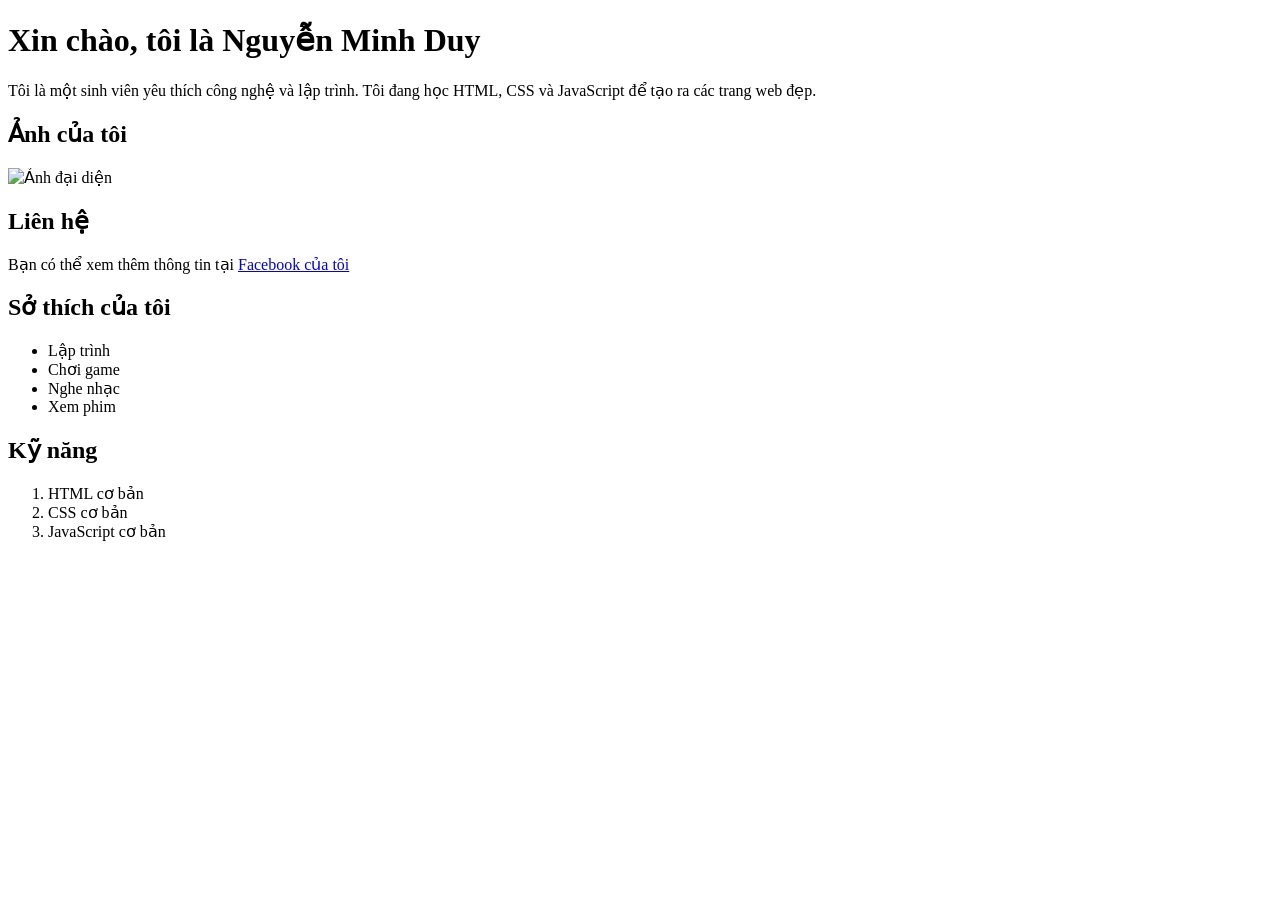
==== html/page.html @ 5763d201 "update" ====
<!DOCTYPE html>
<html lang="vi">
<head>
    <meta charset="UTF-8">
    <title>Giới thiệu bản thân</title>
</head>
<body>

    <!-- Heading -->
    <h1>Xin chào, tôi là  Nguyễn Minh Duy </h1>

    <!-- Paragraph -->
    <p>
        Tôi là một sinh viên yêu thích công nghệ và lập trình. 
        Tôi đang học HTML, CSS và JavaScript để tạo ra các trang web đẹp.
    </p>

    <!-- Image -->
    <h2>Ảnh của tôi</h2>
    <img src="assets/image/ảnh.jpg" alt="Ảnh đại diện" width="200">

    <!-- Link -->
    <h2>Liên hệ</h2>
    <p>
        Bạn có thể xem thêm thông tin tại 
        <a href="https://facebook.com" target="_blank">Facebook của tôi</a>
    </p>

    <!-- List -->
    <h2>Sở thích của tôi</h2>
    <ul>
        <li>Lập trình</li>
        <li>Chơi game</li>
        <li>Nghe nhạc</li>
        <li>Xem phim</li>
    </ul>

    <h2>Kỹ năng</h2>
    <ol>
        <li>HTML cơ bản</li>
        <li>CSS cơ bản</li>
        <li>JavaScript cơ bản</li>
    </ol>

</body>
</html>
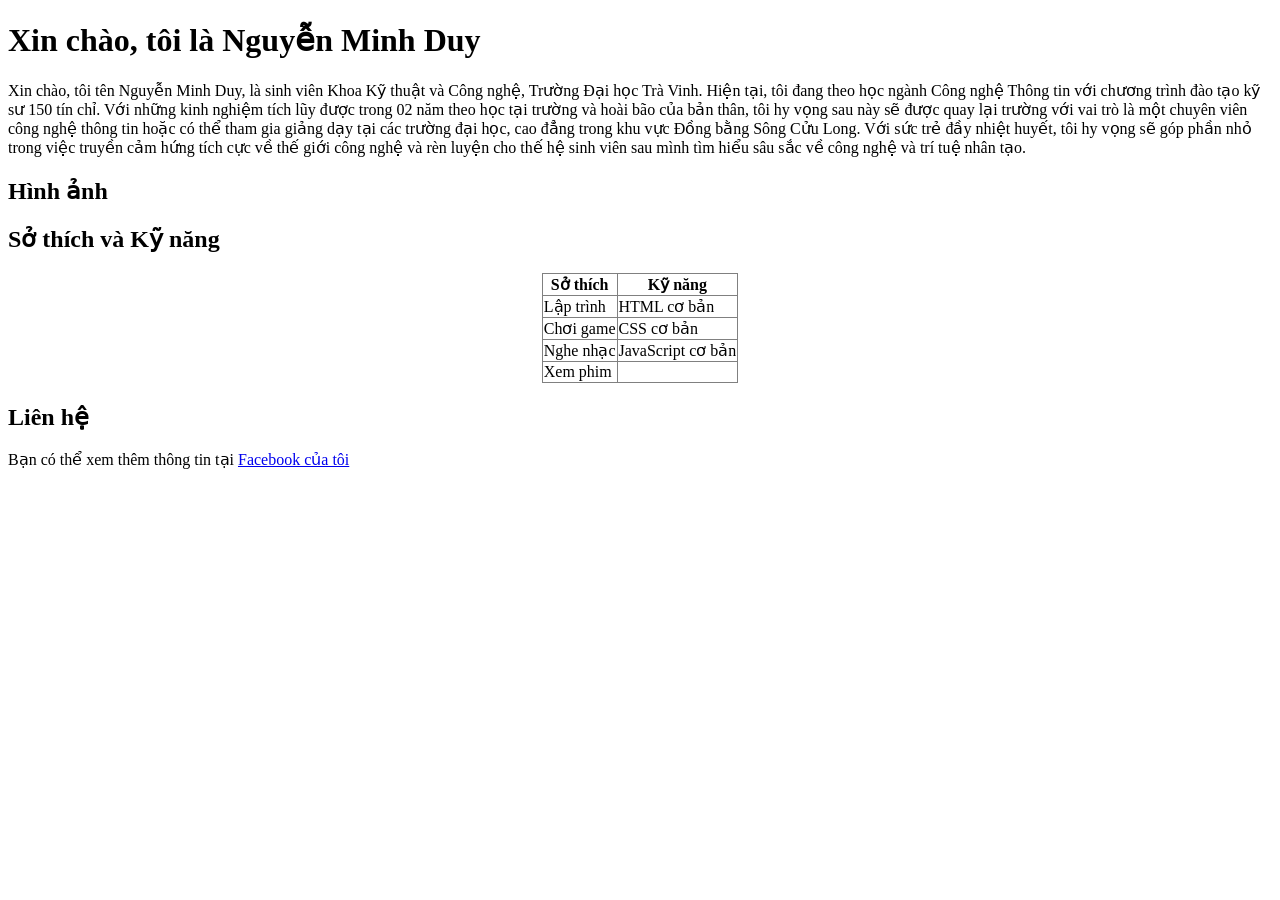
==== commit 3022d46c: "add file" ====
--- a/html/page.html
+++ b/html/page.html
@@ -3,44 +3,75 @@
 <head>
     <meta charset="UTF-8">
     <title>Giới thiệu bản thân</title>
+    <link rel="stylesheet" href="css/style1.css">
 </head>
 <body>
-
-    <!-- Heading -->
-    <h1>Xin chào, tôi là  Nguyễn Minh Duy </h1>
+<div class="container">
+   <h1 class="title">Xin chào, tôi là Nguyễn Minh Duy</h1>
 
     <!-- Paragraph -->
     <p>
-        Tôi là một sinh viên yêu thích công nghệ và lập trình. 
-        Tôi đang học HTML, CSS và JavaScript để tạo ra các trang web đẹp.
+        Xin chào, tôi tên Nguyễn Minh Duy, là sinh viên Khoa Kỹ thuật và Công
+        nghệ, Trường Đại học Trà Vinh. Hiện tại, tôi đang theo học ngành Công
+        nghệ Thông tin với chương trình đào tạo kỹ sư 150 tín chỉ. Với những
+        kinh nghiệm tích lũy được trong 02 năm theo học tại trường và hoài bão
+        của bản thân, tôi hy vọng sau này sẽ được quay lại trường với vai trò là
+        một chuyên viên công nghệ thông tin hoặc có thể tham gia giảng dạy tại
+        các trường đại học, cao đẳng trong khu vực Đồng bằng Sông Cửu Long. Với
+        sức trẻ đầy nhiệt huyết, tôi hy vọng sẽ góp phần nhỏ trong việc truyền
+        cảm hứng tích cực về thế giới công nghệ và rèn luyện cho thế hệ sinh
+        viên sau mình tìm hiểu sâu sắc về công nghệ và trí tuệ nhân tạo.
     </p>
 
     <!-- Image -->
-    <h2>Ảnh của tôi</h2>
-    <img src="assets/image/ảnh.jpg" alt="Ảnh đại diện" width="200">
+    <h2 id="title" onclick="toggleImage()" style="cursor: pointer;">
+    Hình ảnh
+</h2>
 
-    <!-- Link -->
-    <h2>Liên hệ</h2>
+    <img id="myImage" src="../assets/image/ảnh tui.jpg" width="200" style="display: none;">
+    <h2>Sở thích và Kỹ năng</h2>
+<table border="1" style="margin: auto; border-collapse: collapse;">
+    <tr>
+        <th>Sở thích</th>
+        <th>Kỹ năng</th>
+    </tr>
+    <tr>
+        <td>Lập trình</td>
+        <td>HTML cơ bản</td>
+    </tr>
+    <tr>
+        <td>Chơi game</td>
+        <td>CSS cơ bản</td>
+    </tr>
+    <tr>
+        <td>Nghe nhạc</td>
+        <td>JavaScript cơ bản</td>
+    </tr>
+    <tr>
+        <td>Xem phim</td>
+        <td></td>
+    </tr>
+</table>
+     <h2>Liên hệ</h2>
     <p>
         Bạn có thể xem thêm thông tin tại 
         <a href="https://facebook.com" target="_blank">Facebook của tôi</a>
     </p>
 
-    <!-- List -->
-    <h2>Sở thích của tôi</h2>
-    <ul>
-        <li>Lập trình</li>
-        <li>Chơi game</li>
-        <li>Nghe nhạc</li>
-        <li>Xem phim</li>
-    </ul>
+</div>
+<script>
+function toggleImage() {
+    var img = document.getElementById("myImage");
+    var title = document.getElementById("title");
 
-    <h2>Kỹ năng</h2>
-    <ol>
-        <li>HTML cơ bản</li>
-        <li>CSS cơ bản</li>
-        <li>JavaScript cơ bản</li>
-    </ol>
-
+    if (img.style.display === "none") {
+        img.style.display = "block";
+        title.innerText = "Ẩn hình ảnh";
+    } else {
+        img.style.display = "none";
+        title.innerText = "Hình ảnh";
+    }
+}
+</script>
 </body>
 </html>
